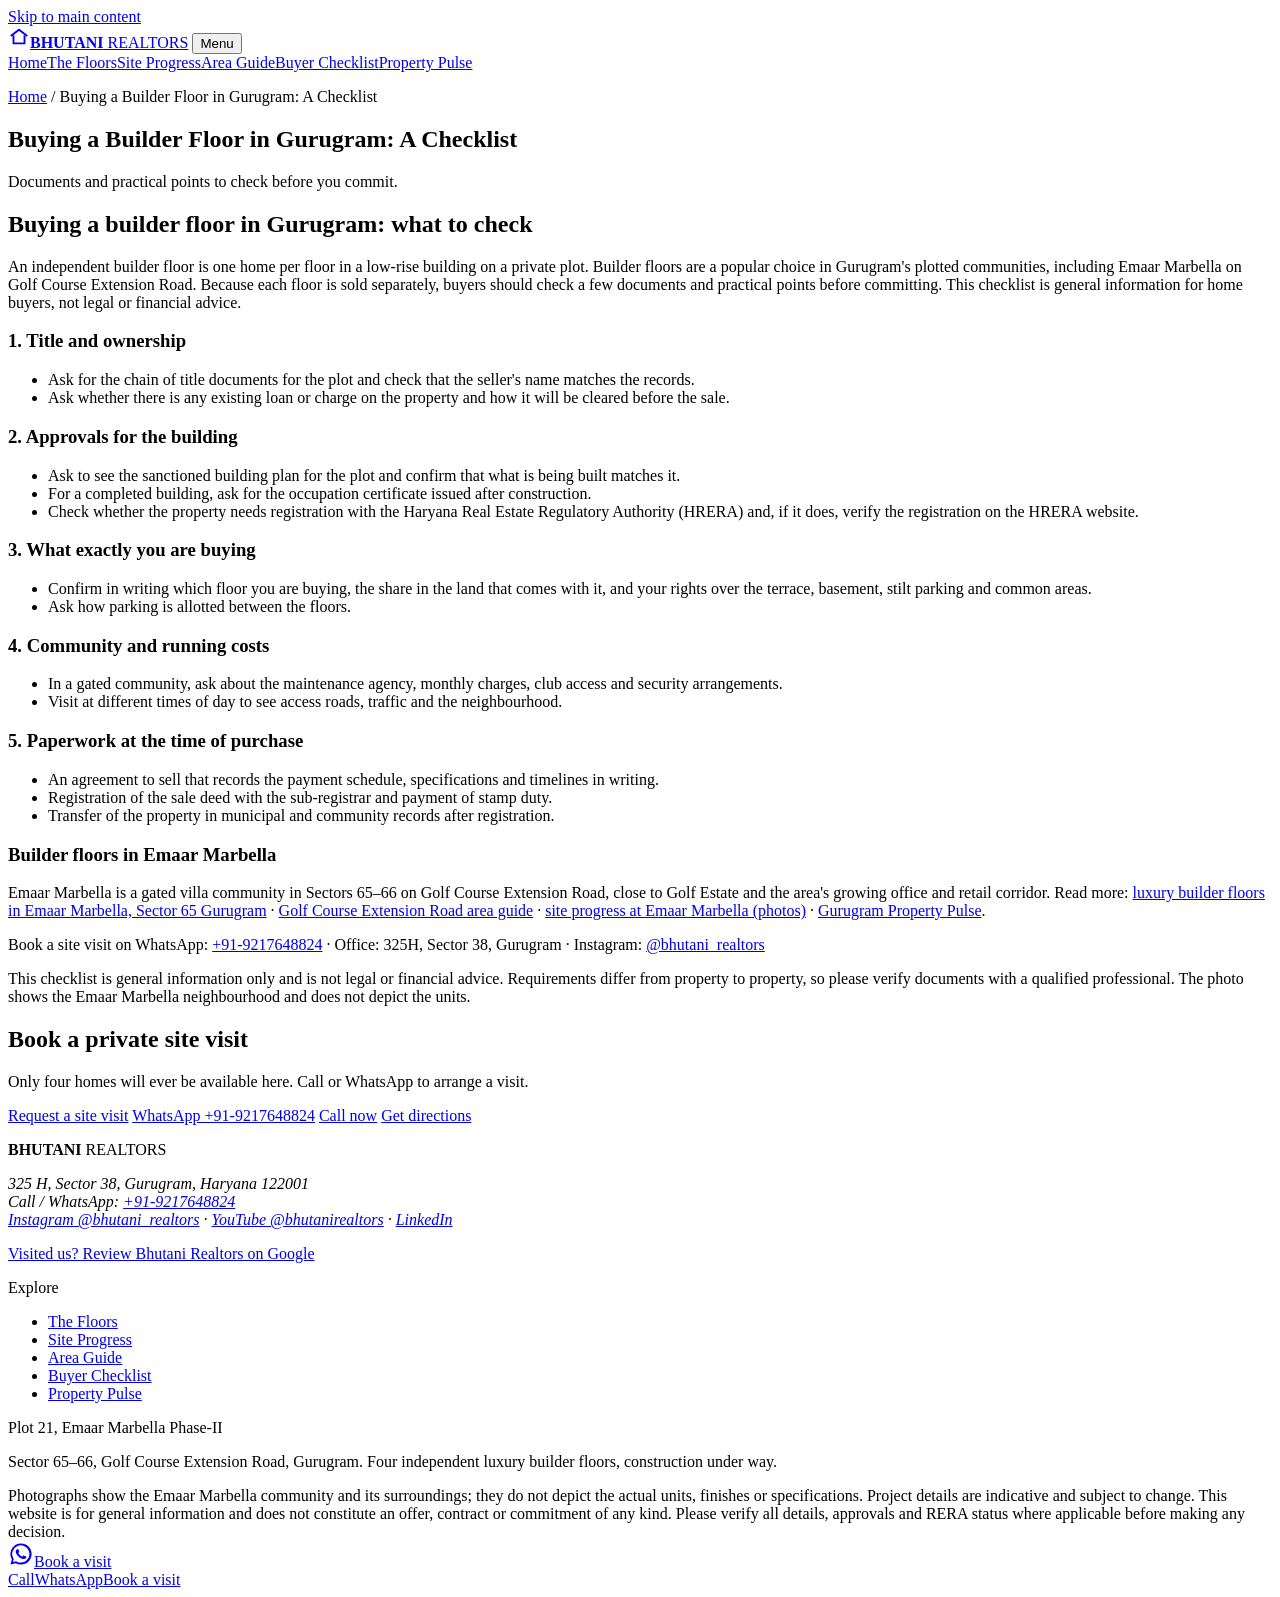
==== docs/builder-floor-buying-checklist-gurugram/index.html @ dd5be02c "12 Nov site photos + progress entry, Sector 65-66 'what is nearby' section, drop name mentions per V" ====
<!doctype html>
<html lang="en-IN">
<head>
<meta charset="utf-8">
<meta name="viewport" content="width=device-width, initial-scale=1">
<title>Buying a Builder Floor in Gurugram: Checklist | Bhutani Realtors</title>
<meta name="description" content="What to check before buying a builder floor in Gurugram: title, sanctioned plan, occupation certificate, HRERA, land share, parking, maintenance and sale paperwork.">
<link rel="canonical" href="https://www.bhutanirealtors.in/builder-floor-buying-checklist-gurugram">
<meta name="robots" content="index, follow, max-image-preview:large">
<meta name="theme-color" content="#14213d">
<meta property="og:type" content="article">
<meta property="og:site_name" content="Bhutani Realtors">
<meta property="og:title" content="Buying a Builder Floor in Gurugram: Checklist | Bhutani Realtors">
<meta property="og:description" content="What to check before buying a builder floor in Gurugram: title, sanctioned plan, occupation certificate, HRERA, land share, parking, maintenance and sale paperwork.">
<meta property="og:url" content="https://www.bhutanirealtors.in/builder-floor-buying-checklist-gurugram">
<meta property="og:image" content="https://www.bhutanirealtors.in/assets/img/emaar-marbella-lamp-lit-lanes-evening.webp">
<meta property="og:locale" content="en_IN">
<meta name="twitter:card" content="summary_large_image">
<meta name="geo.region" content="IN-HR">
<meta name="geo.placename" content="Gurugram">
<link rel="icon" href="/favicon.ico" sizes="any">
<link rel="apple-touch-icon" href="/assets/apple-touch-icon.png">
<link rel="stylesheet" href="/assets/site.css">
<script type="application/ld+json">
{
 "@context": "https://schema.org",
 "@graph": [
  {
   "@type": "RealEstateAgent",
   "@id": "https://www.bhutanirealtors.in/#business",
   "name": "Bhutani Realtors",
   "url": "https://www.bhutanirealtors.in/",
   "telephone": "+919217648824",
   "image": "https://www.bhutanirealtors.in/assets/img/emaar-marbella-gated-entrance-golf-course-extension-road.webp",
   "logo": "https://www.bhutanirealtors.in/assets/apple-touch-icon.png",
   "address": {
    "@type": "PostalAddress",
    "streetAddress": "325 H, Sector 38",
    "addressLocality": "Gurugram",
    "addressRegion": "Haryana",
    "postalCode": "122001",
    "addressCountry": "IN"
   },
   "areaServed": [
    "Gurugram",
    "Golf Course Extension Road",
    "Sector 65",
    "Sector 66"
   ],
   "sameAs": [
    "https://www.instagram.com/bhutani_realtors/",
    "https://www.youtube.com/@bhutanirealtors",
    "https://www.linkedin.com/company/bhutani-realtors"
   ]
  },
  {
   "@type": "BreadcrumbList",
   "itemListElement": [
    {
     "@type": "ListItem",
     "position": 1,
     "name": "Home",
     "item": "https://www.bhutanirealtors.in/"
    },
    {
     "@type": "ListItem",
     "position": 2,
     "name": "Buying a Builder Floor in Gurugram: A Checklist",
     "item": "https://www.bhutanirealtors.in/builder-floor-buying-checklist-gurugram"
    }
   ]
  },
  {
   "@type": "Article",
   "headline": "Buying a Builder Floor in Gurugram: A Checklist",
   "description": "What to check before buying a builder floor in Gurugram: title, sanctioned plan, occupation certificate, HRERA, land share, parking, maintenance and sale paperwork.",
   "image": "https://www.bhutanirealtors.in/assets/img/emaar-marbella-lamp-lit-lanes-evening.webp",
   "dateModified": "2026-11-15",
   "mainEntityOfPage": "https://www.bhutanirealtors.in/builder-floor-buying-checklist-gurugram",
   "inLanguage": "en-IN",
   "author": {
    "@id": "https://www.bhutanirealtors.in/#business"
   },
   "publisher": {
    "@id": "https://www.bhutanirealtors.in/#business"
   }
  }
 ]
}
</script>
</head>
<body class="inner">
<a class="skip" href="#main">Skip to main content</a>
<header class="site">
  <div class="wrap bar">
    <a class="brand" href="/" aria-label="Bhutani Realtors home"><span class="mark" aria-hidden="true"><svg viewBox="0 0 24 24" width="22" height="22"><path d="M3 11 12 4l9 7" fill="none" stroke="currentColor" stroke-width="2"/><path d="M6 10v9h12v-9" fill="none" stroke="currentColor" stroke-width="2"/></svg></span><span class="bn"><b>BHUTANI</b> REALTORS</span></a>
    <button class="menu" aria-expanded="false" aria-controls="nav" onclick="var n=document.getElementById('nav');var o=n.classList.toggle('open');this.setAttribute('aria-expanded',o)">Menu</button>
    <nav id="nav" aria-label="Main"><a href="/">Home</a><a href="/emaar-marbella-builder-floors-gurugram">The Floors</a><a href="/emaar-marbella-builder-floors-construction-progress">Site Progress</a><a href="/golf-course-extension-road-gurugram-guide">Area Guide</a><a href="/builder-floor-buying-checklist-gurugram" aria-current=page>Buyer Checklist</a><a href="/property-pulse">Property Pulse</a></nav>
  </div>
</header>
<section class="pagehead"><div class="wrap"><p class="crumbs"><a href="/">Home</a> / Buying a Builder Floor in Gurugram: A Checklist</p><h1>Buying a Builder Floor in Gurugram: A Checklist</h1><p class=lead>Documents and practical points to check before you commit.</p></div></section>
<main id="main">
<div class="wrap content">

<article class="prose">
<h2>Buying a builder floor in Gurugram: what to check</h2>
<p>An independent builder floor is one home per floor in a low-rise building on a private plot. Builder floors are a popular choice in Gurugram's plotted communities, including Emaar Marbella on Golf Course Extension Road. Because each floor is sold separately, buyers should check a few documents and practical points before committing. This checklist is general information for home buyers, not legal or financial advice.</p>
<h3>1. Title and ownership</h3>
<ul>
<li>Ask for the chain of title documents for the plot and check that the seller's name matches the records.</li>
<li>Ask whether there is any existing loan or charge on the property and how it will be cleared before the sale.</li>
</ul>
<h3>2. Approvals for the building</h3>
<ul>
<li>Ask to see the sanctioned building plan for the plot and confirm that what is being built matches it.</li>
<li>For a completed building, ask for the occupation certificate issued after construction.</li>
<li>Check whether the property needs registration with the Haryana Real Estate Regulatory Authority (HRERA) and, if it does, verify the registration on the HRERA website.</li>
</ul>
<h3>3. What exactly you are buying</h3>
<ul>
<li>Confirm in writing which floor you are buying, the share in the land that comes with it, and your rights over the terrace, basement, stilt parking and common areas.</li>
<li>Ask how parking is allotted between the floors.</li>
</ul>
<h3>4. Community and running costs</h3>
<ul>
<li>In a gated community, ask about the maintenance agency, monthly charges, club access and security arrangements.</li>
<li>Visit at different times of day to see access roads, traffic and the neighbourhood.</li>
</ul>
<h3>5. Paperwork at the time of purchase</h3>
<ul>
<li>An agreement to sell that records the payment schedule, specifications and timelines in writing.</li>
<li>Registration of the sale deed with the sub-registrar and payment of stamp duty.</li>
<li>Transfer of the property in municipal and community records after registration.</li>
</ul>
<h3>Builder floors in Emaar Marbella</h3>
<p>Emaar Marbella is a gated villa community in Sectors 65–66 on Golf Course Extension Road, close to Golf Estate and the area's growing office and retail corridor. Read more: <a href="/emaar-marbella-builder-floors-gurugram">luxury builder floors in Emaar Marbella, Sector 65 Gurugram</a> · <a href="/golf-course-extension-road-gurugram-guide">Golf Course Extension Road area guide</a> · <a href="/emaar-marbella-builder-floors-construction-progress">site progress at Emaar Marbella (photos)</a> · <a href="/property-pulse">Gurugram Property Pulse</a>.</p>
<p>Book a site visit on WhatsApp: <a href="https://wa.me/919217648824">+91-9217648824</a> · Office: 325H, Sector 38, Gurugram · Instagram: <a href="https://www.instagram.com/bhutani_realtors/">@bhutani_realtors</a></p>
<p>This checklist is general information only and is not legal or financial advice. Requirements differ from property to property, so please verify documents with a qualified professional. The photo shows the Emaar Marbella neighbourhood and does not depict the units.</p>
</article>
</div>
</main>
<section class="cta-band" aria-labelledby="visit">
  <div class="wrap">
    <h2 id="visit">Book a private site visit</h2>
    <p>Only four homes will ever be available here. Call or WhatsApp to arrange a visit.</p>
    <p class="cta"><a class="btn" href="#" onclick="brVisit(true);return false">Request a site visit</a> <a class="btn ghost" href="https://wa.me/919217648824?text=Hi%2C%20I%27d%20like%20to%20book%20a%20site%20visit%20for%20the%20builder%20floors%20at%20Emaar%20Marbella%2C%20Gurugram">WhatsApp +91-9217648824</a> <a class="btn ghost" href="tel:+919217648824">Call now</a> <a class="btn ghost" href="https://www.google.com/maps/search/?api=1&query=Emaar+Marbella+Sector+66+Golf+Course+Extension+Road+Gurugram">Get directions</a></p>
  </div>
</section>
<footer class="site">
  <div class="wrap cols">
    <div>
      <p class="fbrand"><b>BHUTANI</b> REALTORS</p>
      <address>325 H, Sector 38, Gurugram, Haryana 122001<br>
      Call / WhatsApp: <a href="https://wa.me/919217648824">+91-9217648824</a><br>
      <a href="https://www.instagram.com/bhutani_realtors/">Instagram @bhutani_realtors</a> · <a href="https://www.youtube.com/@bhutanirealtors">YouTube @bhutanirealtors</a> · <a href="https://www.linkedin.com/company/bhutani-realtors">LinkedIn</a></address>
      <p><a href="https://g.page/r/CShjbtNN5dwYEAI/review">Visited us? Review Bhutani Realtors on Google</a></p>
    </div>
    <div>
      <p class="fhead">Explore</p>
      <ul><li><a href="/emaar-marbella-builder-floors-gurugram">The Floors</a></li><li><a href="/emaar-marbella-builder-floors-construction-progress">Site Progress</a></li><li><a href="/golf-course-extension-road-gurugram-guide">Area Guide</a></li><li><a href="/builder-floor-buying-checklist-gurugram">Buyer Checklist</a></li><li><a href="/property-pulse">Property Pulse</a></li></ul>
    </div>
    <div>
      <p class="fhead">Plot 21, Emaar Marbella Phase-II</p>
      <p>Sector 65–66, Golf Course Extension Road, Gurugram. Four independent luxury builder floors, construction under way.</p>
    </div>
  </div>
  <div class="wrap fine">Photographs show the Emaar Marbella community and its surroundings; they do not depict the actual units, finishes or specifications. Project details are indicative and subject to change. This website is for general information and does not constitute an offer, contract or commitment of any kind. Please verify all details, approvals and RERA status where applicable before making any decision.</div>
</footer>
<a class="wa-fab" href="https://wa.me/919217648824?text=Hi%2C%20I%27d%20like%20to%20book%20a%20site%20visit%20for%20the%20builder%20floors%20at%20Emaar%20Marbella%2C%20Gurugram" onclick="brVisit(true);return false" aria-label="Chat on WhatsApp to book a site visit"><svg viewBox="0 0 32 32" width="26" height="26" aria-hidden="true"><path fill="currentColor" d="M16 3a13 13 0 0 0-11.2 19.6L3 29l6.6-1.7A13 13 0 1 0 16 3zm0 23.6c-2 0-3.9-.5-5.6-1.5l-.4-.2-3.9 1 1-3.8-.3-.4A10.6 10.6 0 1 1 16 26.6zm5.8-7.9c-.3-.2-1.9-.9-2.2-1s-.5-.2-.7.2-.8 1-1 1.2-.4.2-.7 0a8.7 8.7 0 0 1-4.3-3.8c-.3-.6.3-.5.9-1.7.1-.2 0-.4 0-.6l-1-2.4c-.3-.6-.5-.5-.7-.5h-.6a1.2 1.2 0 0 0-.9.4 3.6 3.6 0 0 0-1.1 2.7 6.3 6.3 0 0 0 1.3 3.3 14.4 14.4 0 0 0 5.5 4.9c2 .9 2.8.9 3.8.8.6-.1 1.9-.8 2.2-1.5s.3-1.3.2-1.5-.3-.2-.6-.4z"/></svg><span>Book a visit</span></a>
<div class="visit" id="visit-box" role="dialog" aria-labelledby="vb-h" hidden>
  <div class="visit-top"><p id="vb-h">Request a site visit</p><button type="button" class="visit-x" aria-label="Close" onclick="brVisit(false)">&times;</button></div>
  <form onsubmit="return brSend(event)">
    <label for="vb-name">Your name</label><input id="vb-name" autocomplete="name" required>
    <label for="vb-day">Preferred day</label>
    <select id="vb-day"><option>This weekend</option><option>A weekday</option><option>Next week</option><option>Any day, please call me</option></select>
    <label for="vb-time">Preferred time</label>
    <select id="vb-time"><option>Morning</option><option>Afternoon</option><option>Evening</option></select>
    <label for="vb-msg">Anything you'd like to know (optional)</label><textarea id="vb-msg" rows="3" placeholder="e.g. which floor, parking, possession"></textarea>
    <button type="submit" class="btn">Send on WhatsApp</button>
    <p class="visit-alt">WhatsApp opens with your request ready to send to +91-9217648824. Prefer to talk? <a href="tel:+919217648824">Call us</a>.</p>
  </form>
</div>
<nav class="mbar" aria-label="Quick contact"><a href="tel:+919217648824">Call</a><a href="https://wa.me/919217648824">WhatsApp</a><a href="#" onclick="brVisit(true);return false">Book a visit</a></nav>
<script>
function brVisit(o){var d=document.getElementById('visit-box');d.hidden=!o;if(o)document.getElementById('vb-name').focus();}
function brSend(e){e.preventDefault();var g=function(i){return document.getElementById(i).value.trim();};
var t='Hi, I would like to book a site visit for the builder floors at Plot 21, Emaar Marbella.\nName: '+g('vb-name')+'\nPreferred: '+g('vb-day')+', '+g('vb-time')+(g('vb-msg')?'\nQuestion: '+g('vb-msg'):'');
window.open('https://wa.me/919217648824?text='+encodeURIComponent(t),'_blank');return false;}
</script>
</body>
</html>
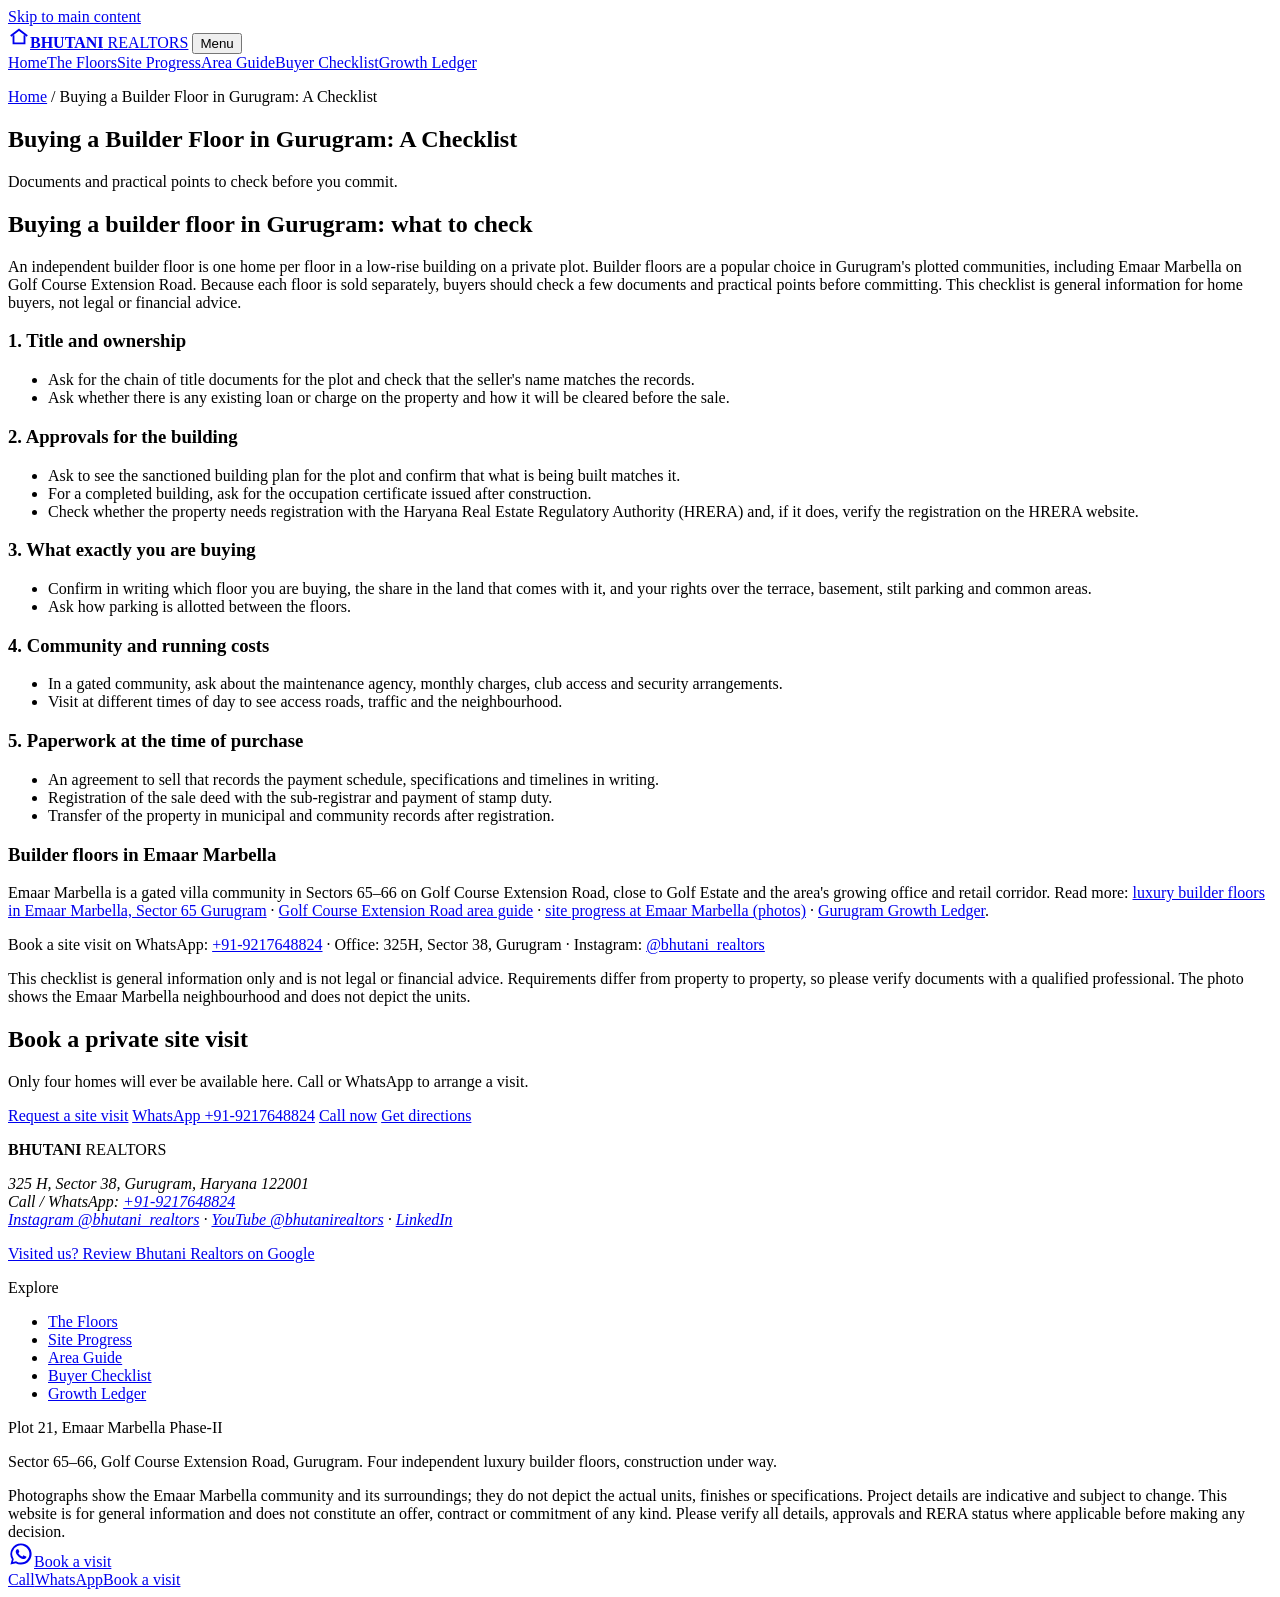
==== commit bf86d352: "Rename Property Pulse to Gurugram Growth Ledger; old /property-pulse/ forwards to the new page Co-Au" ====
--- a/docs/builder-floor-buying-checklist-gurugram/index.html
+++ b/docs/builder-floor-buying-checklist-gurugram/index.html
@@ -5,14 +5,14 @@
 <meta name="viewport" content="width=device-width, initial-scale=1">
 <title>Buying a Builder Floor in Gurugram: Checklist | Bhutani Realtors</title>
 <meta name="description" content="What to check before buying a builder floor in Gurugram: title, sanctioned plan, occupation certificate, HRERA, land share, parking, maintenance and sale paperwork.">
-<link rel="canonical" href="https://www.bhutanirealtors.in/builder-floor-buying-checklist-gurugram">
+<link rel="canonical" href="https://www.bhutanirealtors.in/builder-floor-buying-checklist-gurugram/">
 <meta name="robots" content="index, follow, max-image-preview:large">
 <meta name="theme-color" content="#14213d">
 <meta property="og:type" content="article">
 <meta property="og:site_name" content="Bhutani Realtors">
 <meta property="og:title" content="Buying a Builder Floor in Gurugram: Checklist | Bhutani Realtors">
 <meta property="og:description" content="What to check before buying a builder floor in Gurugram: title, sanctioned plan, occupation certificate, HRERA, land share, parking, maintenance and sale paperwork.">
-<meta property="og:url" content="https://www.bhutanirealtors.in/builder-floor-buying-checklist-gurugram">
+<meta property="og:url" content="https://www.bhutanirealtors.in/builder-floor-buying-checklist-gurugram/">
 <meta property="og:image" content="https://www.bhutanirealtors.in/assets/img/emaar-marbella-lamp-lit-lanes-evening.webp">
 <meta property="og:locale" content="en_IN">
 <meta name="twitter:card" content="summary_large_image">
@@ -66,7 +66,7 @@
      "@type": "ListItem",
      "position": 2,
      "name": "Buying a Builder Floor in Gurugram: A Checklist",
-     "item": "https://www.bhutanirealtors.in/builder-floor-buying-checklist-gurugram"
+     "item": "https://www.bhutanirealtors.in/builder-floor-buying-checklist-gurugram/"
     }
    ]
   },
@@ -75,8 +75,8 @@
    "headline": "Buying a Builder Floor in Gurugram: A Checklist",
    "description": "What to check before buying a builder floor in Gurugram: title, sanctioned plan, occupation certificate, HRERA, land share, parking, maintenance and sale paperwork.",
    "image": "https://www.bhutanirealtors.in/assets/img/emaar-marbella-lamp-lit-lanes-evening.webp",
-   "dateModified": "2026-11-15",
-   "mainEntityOfPage": "https://www.bhutanirealtors.in/builder-floor-buying-checklist-gurugram",
+   "dateModified": "2026-11-16",
+   "mainEntityOfPage": "https://www.bhutanirealtors.in/builder-floor-buying-checklist-gurugram/",
    "inLanguage": "en-IN",
    "author": {
     "@id": "https://www.bhutanirealtors.in/#business"
@@ -95,7 +95,7 @@
   <div class="wrap bar">
     <a class="brand" href="/" aria-label="Bhutani Realtors home"><span class="mark" aria-hidden="true"><svg viewBox="0 0 24 24" width="22" height="22"><path d="M3 11 12 4l9 7" fill="none" stroke="currentColor" stroke-width="2"/><path d="M6 10v9h12v-9" fill="none" stroke="currentColor" stroke-width="2"/></svg></span><span class="bn"><b>BHUTANI</b> REALTORS</span></a>
     <button class="menu" aria-expanded="false" aria-controls="nav" onclick="var n=document.getElementById('nav');var o=n.classList.toggle('open');this.setAttribute('aria-expanded',o)">Menu</button>
-    <nav id="nav" aria-label="Main"><a href="/">Home</a><a href="/emaar-marbella-builder-floors-gurugram">The Floors</a><a href="/emaar-marbella-builder-floors-construction-progress">Site Progress</a><a href="/golf-course-extension-road-gurugram-guide">Area Guide</a><a href="/builder-floor-buying-checklist-gurugram" aria-current=page>Buyer Checklist</a><a href="/property-pulse">Property Pulse</a></nav>
+    <nav id="nav" aria-label="Main"><a href="/">Home</a><a href="/emaar-marbella-builder-floors-gurugram/">The Floors</a><a href="/emaar-marbella-builder-floors-construction-progress/">Site Progress</a><a href="/golf-course-extension-road-gurugram-guide/">Area Guide</a><a href="/builder-floor-buying-checklist-gurugram/" aria-current=page>Buyer Checklist</a><a href="/gurugram-growth-ledger/">Growth Ledger</a></nav>
   </div>
 </header>
 <section class="pagehead"><div class="wrap"><p class="crumbs"><a href="/">Home</a> / Buying a Builder Floor in Gurugram: A Checklist</p><h1>Buying a Builder Floor in Gurugram: A Checklist</h1><p class=lead>Documents and practical points to check before you commit.</p></div></section>
@@ -133,7 +133,7 @@
 <li>Transfer of the property in municipal and community records after registration.</li>
 </ul>
 <h3>Builder floors in Emaar Marbella</h3>
-<p>Emaar Marbella is a gated villa community in Sectors 65–66 on Golf Course Extension Road, close to Golf Estate and the area's growing office and retail corridor. Read more: <a href="/emaar-marbella-builder-floors-gurugram">luxury builder floors in Emaar Marbella, Sector 65 Gurugram</a> · <a href="/golf-course-extension-road-gurugram-guide">Golf Course Extension Road area guide</a> · <a href="/emaar-marbella-builder-floors-construction-progress">site progress at Emaar Marbella (photos)</a> · <a href="/property-pulse">Gurugram Property Pulse</a>.</p>
+<p>Emaar Marbella is a gated villa community in Sectors 65–66 on Golf Course Extension Road, close to Golf Estate and the area's growing office and retail corridor. Read more: <a href="/emaar-marbella-builder-floors-gurugram/">luxury builder floors in Emaar Marbella, Sector 65 Gurugram</a> · <a href="/golf-course-extension-road-gurugram-guide/">Golf Course Extension Road area guide</a> · <a href="/emaar-marbella-builder-floors-construction-progress/">site progress at Emaar Marbella (photos)</a> · <a href="/gurugram-growth-ledger/">Gurugram Growth Ledger</a>.</p>
 <p>Book a site visit on WhatsApp: <a href="https://wa.me/919217648824">+91-9217648824</a> · Office: 325H, Sector 38, Gurugram · Instagram: <a href="https://www.instagram.com/bhutani_realtors/">@bhutani_realtors</a></p>
 <p>This checklist is general information only and is not legal or financial advice. Requirements differ from property to property, so please verify documents with a qualified professional. The photo shows the Emaar Marbella neighbourhood and does not depict the units.</p>
 </article>
@@ -157,7 +157,7 @@
     </div>
     <div>
       <p class="fhead">Explore</p>
-      <ul><li><a href="/emaar-marbella-builder-floors-gurugram">The Floors</a></li><li><a href="/emaar-marbella-builder-floors-construction-progress">Site Progress</a></li><li><a href="/golf-course-extension-road-gurugram-guide">Area Guide</a></li><li><a href="/builder-floor-buying-checklist-gurugram">Buyer Checklist</a></li><li><a href="/property-pulse">Property Pulse</a></li></ul>
+      <ul><li><a href="/emaar-marbella-builder-floors-gurugram/">The Floors</a></li><li><a href="/emaar-marbella-builder-floors-construction-progress/">Site Progress</a></li><li><a href="/golf-course-extension-road-gurugram-guide/">Area Guide</a></li><li><a href="/builder-floor-buying-checklist-gurugram/">Buyer Checklist</a></li><li><a href="/gurugram-growth-ledger/">Growth Ledger</a></li></ul>
     </div>
     <div>
       <p class="fhead">Plot 21, Emaar Marbella Phase-II</p>
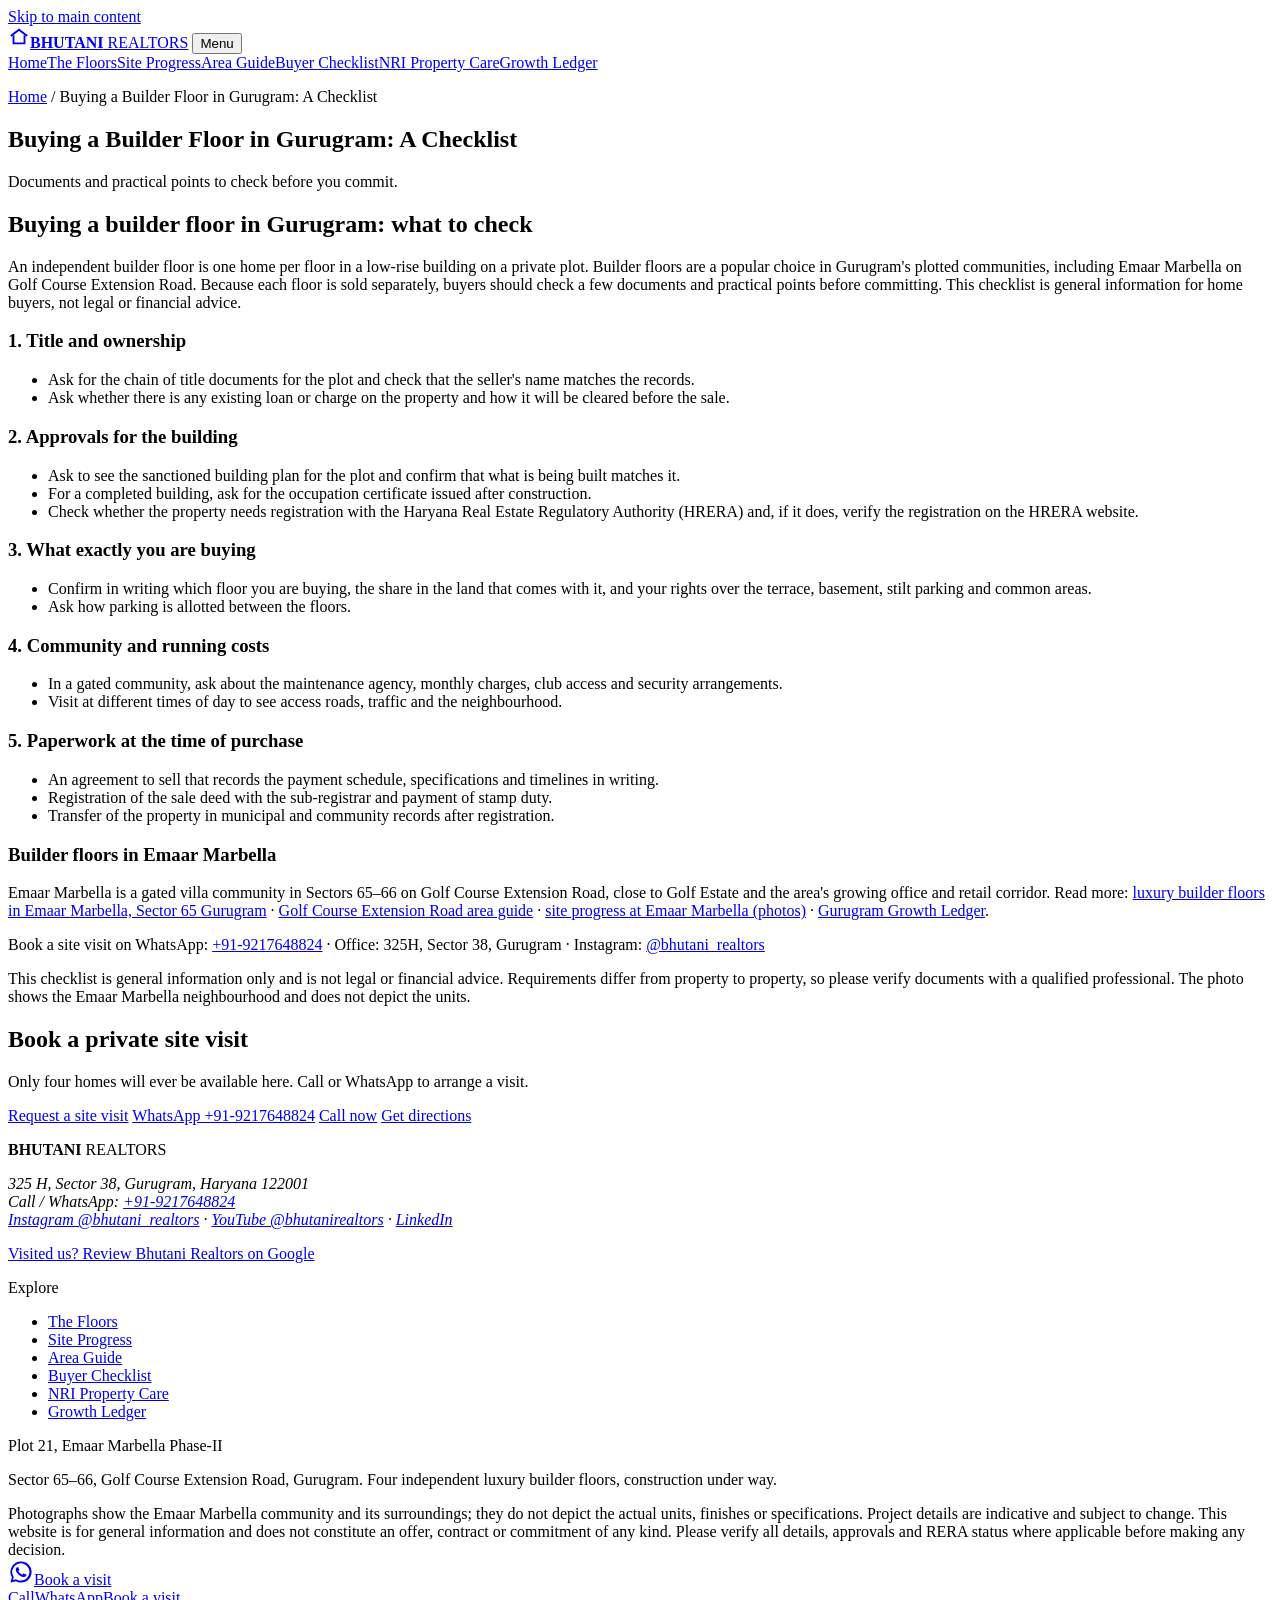
==== commit cda455d2: "Add NRI Property Care service page and nav link Co-Authored-By: Claude Opus 5.5 <noreply@anthropic.c" ====
--- a/docs/builder-floor-buying-checklist-gurugram/index.html
+++ b/docs/builder-floor-buying-checklist-gurugram/index.html
@@ -75,7 +75,7 @@
    "headline": "Buying a Builder Floor in Gurugram: A Checklist",
    "description": "What to check before buying a builder floor in Gurugram: title, sanctioned plan, occupation certificate, HRERA, land share, parking, maintenance and sale paperwork.",
    "image": "https://www.bhutanirealtors.in/assets/img/emaar-marbella-lamp-lit-lanes-evening.webp",
-   "dateModified": "2026-11-16",
+   "dateModified": "2026-11-19",
    "mainEntityOfPage": "https://www.bhutanirealtors.in/builder-floor-buying-checklist-gurugram/",
    "inLanguage": "en-IN",
    "author": {
@@ -88,6 +88,8 @@
  ]
 }
 </script>
+<script async src="https://www.googletagmanager.com/gtag/js?id=G-NY04BKSM5C"></script>
+<script>window.dataLayer=window.dataLayer||[];function gtag(){dataLayer.push(arguments);}gtag('js',new Date());gtag('config','G-NY04BKSM5C');</script>
 </head>
 <body class="inner">
 <a class="skip" href="#main">Skip to main content</a>
@@ -95,7 +97,7 @@
   <div class="wrap bar">
     <a class="brand" href="/" aria-label="Bhutani Realtors home"><span class="mark" aria-hidden="true"><svg viewBox="0 0 24 24" width="22" height="22"><path d="M3 11 12 4l9 7" fill="none" stroke="currentColor" stroke-width="2"/><path d="M6 10v9h12v-9" fill="none" stroke="currentColor" stroke-width="2"/></svg></span><span class="bn"><b>BHUTANI</b> REALTORS</span></a>
     <button class="menu" aria-expanded="false" aria-controls="nav" onclick="var n=document.getElementById('nav');var o=n.classList.toggle('open');this.setAttribute('aria-expanded',o)">Menu</button>
-    <nav id="nav" aria-label="Main"><a href="/">Home</a><a href="/emaar-marbella-builder-floors-gurugram/">The Floors</a><a href="/emaar-marbella-builder-floors-construction-progress/">Site Progress</a><a href="/golf-course-extension-road-gurugram-guide/">Area Guide</a><a href="/builder-floor-buying-checklist-gurugram/" aria-current=page>Buyer Checklist</a><a href="/gurugram-growth-ledger/">Growth Ledger</a></nav>
+    <nav id="nav" aria-label="Main"><a href="/">Home</a><a href="/emaar-marbella-builder-floors-gurugram/">The Floors</a><a href="/emaar-marbella-builder-floors-construction-progress/">Site Progress</a><a href="/golf-course-extension-road-gurugram-guide/">Area Guide</a><a href="/builder-floor-buying-checklist-gurugram/" aria-current=page>Buyer Checklist</a><a href="/nri-property-management-gurugram/">NRI Property Care</a><a href="/gurugram-growth-ledger/">Growth Ledger</a></nav>
   </div>
 </header>
 <section class="pagehead"><div class="wrap"><p class="crumbs"><a href="/">Home</a> / Buying a Builder Floor in Gurugram: A Checklist</p><h1>Buying a Builder Floor in Gurugram: A Checklist</h1><p class=lead>Documents and practical points to check before you commit.</p></div></section>
@@ -157,7 +159,7 @@
     </div>
     <div>
       <p class="fhead">Explore</p>
-      <ul><li><a href="/emaar-marbella-builder-floors-gurugram/">The Floors</a></li><li><a href="/emaar-marbella-builder-floors-construction-progress/">Site Progress</a></li><li><a href="/golf-course-extension-road-gurugram-guide/">Area Guide</a></li><li><a href="/builder-floor-buying-checklist-gurugram/">Buyer Checklist</a></li><li><a href="/gurugram-growth-ledger/">Growth Ledger</a></li></ul>
+      <ul><li><a href="/emaar-marbella-builder-floors-gurugram/">The Floors</a></li><li><a href="/emaar-marbella-builder-floors-construction-progress/">Site Progress</a></li><li><a href="/golf-course-extension-road-gurugram-guide/">Area Guide</a></li><li><a href="/builder-floor-buying-checklist-gurugram/">Buyer Checklist</a></li><li><a href="/nri-property-management-gurugram/">NRI Property Care</a></li><li><a href="/gurugram-growth-ledger/">Growth Ledger</a></li></ul>
     </div>
     <div>
       <p class="fhead">Plot 21, Emaar Marbella Phase-II</p>
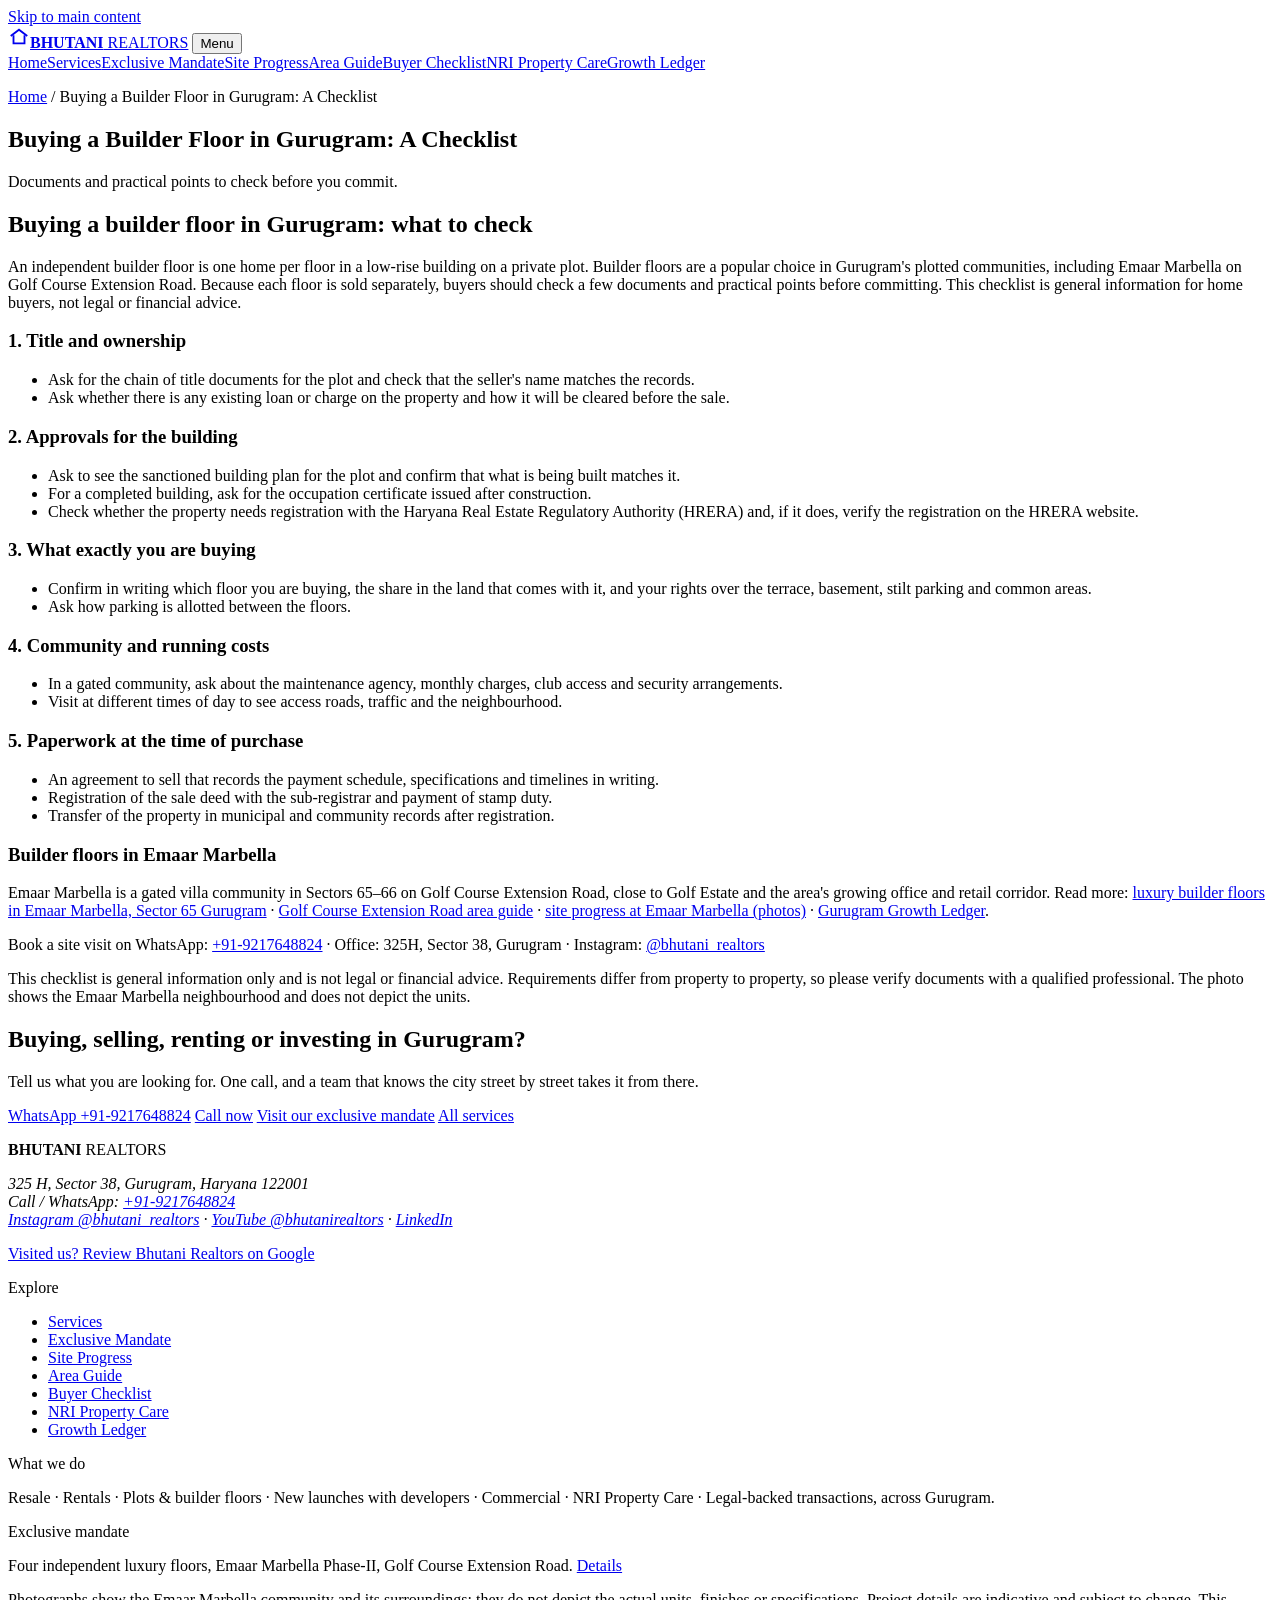
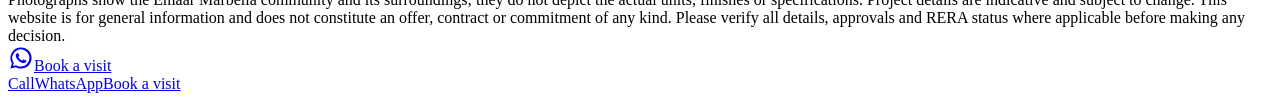
==== commit 8d5a3c26: "Reposition as full-service Gurugram agency: Services page, exclusive-mandate section, developer part" ====
--- a/docs/builder-floor-buying-checklist-gurugram/index.html
+++ b/docs/builder-floor-buying-checklist-gurugram/index.html
@@ -41,11 +41,74 @@
     "postalCode": "122001",
     "addressCountry": "IN"
    },
+   "description": "Gurugram real-estate agency: resale and rental brokerage, plots and builder floors, new launches with developers, commercial leasing, NRI property management, and legal-backed transactions.",
    "areaServed": [
     "Gurugram",
     "Golf Course Extension Road",
-    "Sector 65",
-    "Sector 66"
+    "Southern Peripheral Road",
+    "Golf Course Road",
+    "Sohna Road",
+    "Dwarka Expressway",
+    "New Gurugram"
+   ],
+   "knowsAbout": [
+    "Resale property Gurugram",
+    "Rental property Gurugram",
+    "Builder floors Gurugram",
+    "Residential plots Gurugram",
+    "New launches Gurugram",
+    "Commercial property Gurugram",
+    "NRI property management"
+   ],
+   "makesOffer": [
+    {
+     "@type": "Offer",
+     "itemOffered": {
+      "@type": "Service",
+      "name": "Resale property brokerage",
+      "areaServed": "Gurugram"
+     }
+    },
+    {
+     "@type": "Offer",
+     "itemOffered": {
+      "@type": "Service",
+      "name": "Rental and leasing",
+      "areaServed": "Gurugram"
+     }
+    },
+    {
+     "@type": "Offer",
+     "itemOffered": {
+      "@type": "Service",
+      "name": "Plots and builder floors",
+      "areaServed": "Gurugram"
+     }
+    },
+    {
+     "@type": "Offer",
+     "itemOffered": {
+      "@type": "Service",
+      "name": "New launches and developer channel partnership",
+      "areaServed": "Gurugram"
+     }
+    },
+    {
+     "@type": "Offer",
+     "itemOffered": {
+      "@type": "Service",
+      "name": "Commercial property",
+      "areaServed": "Gurugram"
+     }
+    },
+    {
+     "@type": "Offer",
+     "itemOffered": {
+      "@type": "Service",
+      "name": "NRI Property Care",
+      "areaServed": "Gurugram"
+     }
+    }
    ],
    "sameAs": [
     "https://www.instagram.com/bhutani_realtors/",
@@ -75,7 +138,7 @@
    "headline": "Buying a Builder Floor in Gurugram: A Checklist",
    "description": "What to check before buying a builder floor in Gurugram: title, sanctioned plan, occupation certificate, HRERA, land share, parking, maintenance and sale paperwork.",
    "image": "https://www.bhutanirealtors.in/assets/img/emaar-marbella-lamp-lit-lanes-evening.webp",
-   "dateModified": "2026-11-19",
+   "dateModified": "2026-11-20",
    "mainEntityOfPage": "https://www.bhutanirealtors.in/builder-floor-buying-checklist-gurugram/",
    "inLanguage": "en-IN",
    "author": {
@@ -97,7 +160,7 @@
   <div class="wrap bar">
     <a class="brand" href="/" aria-label="Bhutani Realtors home"><span class="mark" aria-hidden="true"><svg viewBox="0 0 24 24" width="22" height="22"><path d="M3 11 12 4l9 7" fill="none" stroke="currentColor" stroke-width="2"/><path d="M6 10v9h12v-9" fill="none" stroke="currentColor" stroke-width="2"/></svg></span><span class="bn"><b>BHUTANI</b> REALTORS</span></a>
     <button class="menu" aria-expanded="false" aria-controls="nav" onclick="var n=document.getElementById('nav');var o=n.classList.toggle('open');this.setAttribute('aria-expanded',o)">Menu</button>
-    <nav id="nav" aria-label="Main"><a href="/">Home</a><a href="/emaar-marbella-builder-floors-gurugram/">The Floors</a><a href="/emaar-marbella-builder-floors-construction-progress/">Site Progress</a><a href="/golf-course-extension-road-gurugram-guide/">Area Guide</a><a href="/builder-floor-buying-checklist-gurugram/" aria-current=page>Buyer Checklist</a><a href="/nri-property-management-gurugram/">NRI Property Care</a><a href="/gurugram-growth-ledger/">Growth Ledger</a></nav>
+    <nav id="nav" aria-label="Main"><a href="/">Home</a><a href="/real-estate-services-gurugram/">Services</a><a href="/emaar-marbella-builder-floors-gurugram/">Exclusive Mandate</a><a href="/emaar-marbella-builder-floors-construction-progress/">Site Progress</a><a href="/golf-course-extension-road-gurugram-guide/">Area Guide</a><a href="/builder-floor-buying-checklist-gurugram/" aria-current=page>Buyer Checklist</a><a href="/nri-property-management-gurugram/">NRI Property Care</a><a href="/gurugram-growth-ledger/">Growth Ledger</a></nav>
   </div>
 </header>
 <section class="pagehead"><div class="wrap"><p class="crumbs"><a href="/">Home</a> / Buying a Builder Floor in Gurugram: A Checklist</p><h1>Buying a Builder Floor in Gurugram: A Checklist</h1><p class=lead>Documents and practical points to check before you commit.</p></div></section>
@@ -143,9 +206,9 @@
 </main>
 <section class="cta-band" aria-labelledby="visit">
   <div class="wrap">
-    <h2 id="visit">Book a private site visit</h2>
-    <p>Only four homes will ever be available here. Call or WhatsApp to arrange a visit.</p>
-    <p class="cta"><a class="btn" href="#" onclick="brVisit(true);return false">Request a site visit</a> <a class="btn ghost" href="https://wa.me/919217648824?text=Hi%2C%20I%27d%20like%20to%20book%20a%20site%20visit%20for%20the%20builder%20floors%20at%20Emaar%20Marbella%2C%20Gurugram">WhatsApp +91-9217648824</a> <a class="btn ghost" href="tel:+919217648824">Call now</a> <a class="btn ghost" href="https://www.google.com/maps/search/?api=1&query=Emaar+Marbella+Sector+66+Golf+Course+Extension+Road+Gurugram">Get directions</a></p>
+    <h2 id="visit">Buying, selling, renting or investing in Gurugram?</h2>
+    <p>Tell us what you are looking for. One call, and a team that knows the city street by street takes it from there.</p>
+    <p class="cta"><a class="btn" href="https://wa.me/919217648824?text=Hi%20Bhutani%20Realtors%2C%20I%27m%20looking%20for%20help%20with%20a%20property%20in%20Gurugram">WhatsApp +91-9217648824</a> <a class="btn ghost" href="tel:+919217648824">Call now</a> <a class="btn ghost" href="#" onclick="brVisit(true);return false">Visit our exclusive mandate</a> <a class="btn ghost" href="/real-estate-services-gurugram/">All services</a></p>
   </div>
 </section>
 <footer class="site">
@@ -159,11 +222,13 @@
     </div>
     <div>
       <p class="fhead">Explore</p>
-      <ul><li><a href="/emaar-marbella-builder-floors-gurugram/">The Floors</a></li><li><a href="/emaar-marbella-builder-floors-construction-progress/">Site Progress</a></li><li><a href="/golf-course-extension-road-gurugram-guide/">Area Guide</a></li><li><a href="/builder-floor-buying-checklist-gurugram/">Buyer Checklist</a></li><li><a href="/nri-property-management-gurugram/">NRI Property Care</a></li><li><a href="/gurugram-growth-ledger/">Growth Ledger</a></li></ul>
+      <ul><li><a href="/real-estate-services-gurugram/">Services</a></li><li><a href="/emaar-marbella-builder-floors-gurugram/">Exclusive Mandate</a></li><li><a href="/emaar-marbella-builder-floors-construction-progress/">Site Progress</a></li><li><a href="/golf-course-extension-road-gurugram-guide/">Area Guide</a></li><li><a href="/builder-floor-buying-checklist-gurugram/">Buyer Checklist</a></li><li><a href="/nri-property-management-gurugram/">NRI Property Care</a></li><li><a href="/gurugram-growth-ledger/">Growth Ledger</a></li></ul>
     </div>
     <div>
-      <p class="fhead">Plot 21, Emaar Marbella Phase-II</p>
-      <p>Sector 65–66, Golf Course Extension Road, Gurugram. Four independent luxury builder floors, construction under way.</p>
+      <p class="fhead">What we do</p>
+      <p>Resale · Rentals · Plots &amp; builder floors · New launches with developers · Commercial · NRI Property Care · Legal-backed transactions, across Gurugram.</p>
+      <p class="fhead">Exclusive mandate</p>
+      <p>Four independent luxury floors, Emaar Marbella Phase-II, Golf Course Extension Road. <a href="/emaar-marbella-builder-floors-gurugram/">Details</a></p>
     </div>
   </div>
   <div class="wrap fine">Photographs show the Emaar Marbella community and its surroundings; they do not depict the actual units, finishes or specifications. Project details are indicative and subject to change. This website is for general information and does not constitute an offer, contract or commitment of any kind. Please verify all details, approvals and RERA status where applicable before making any decision.</div>
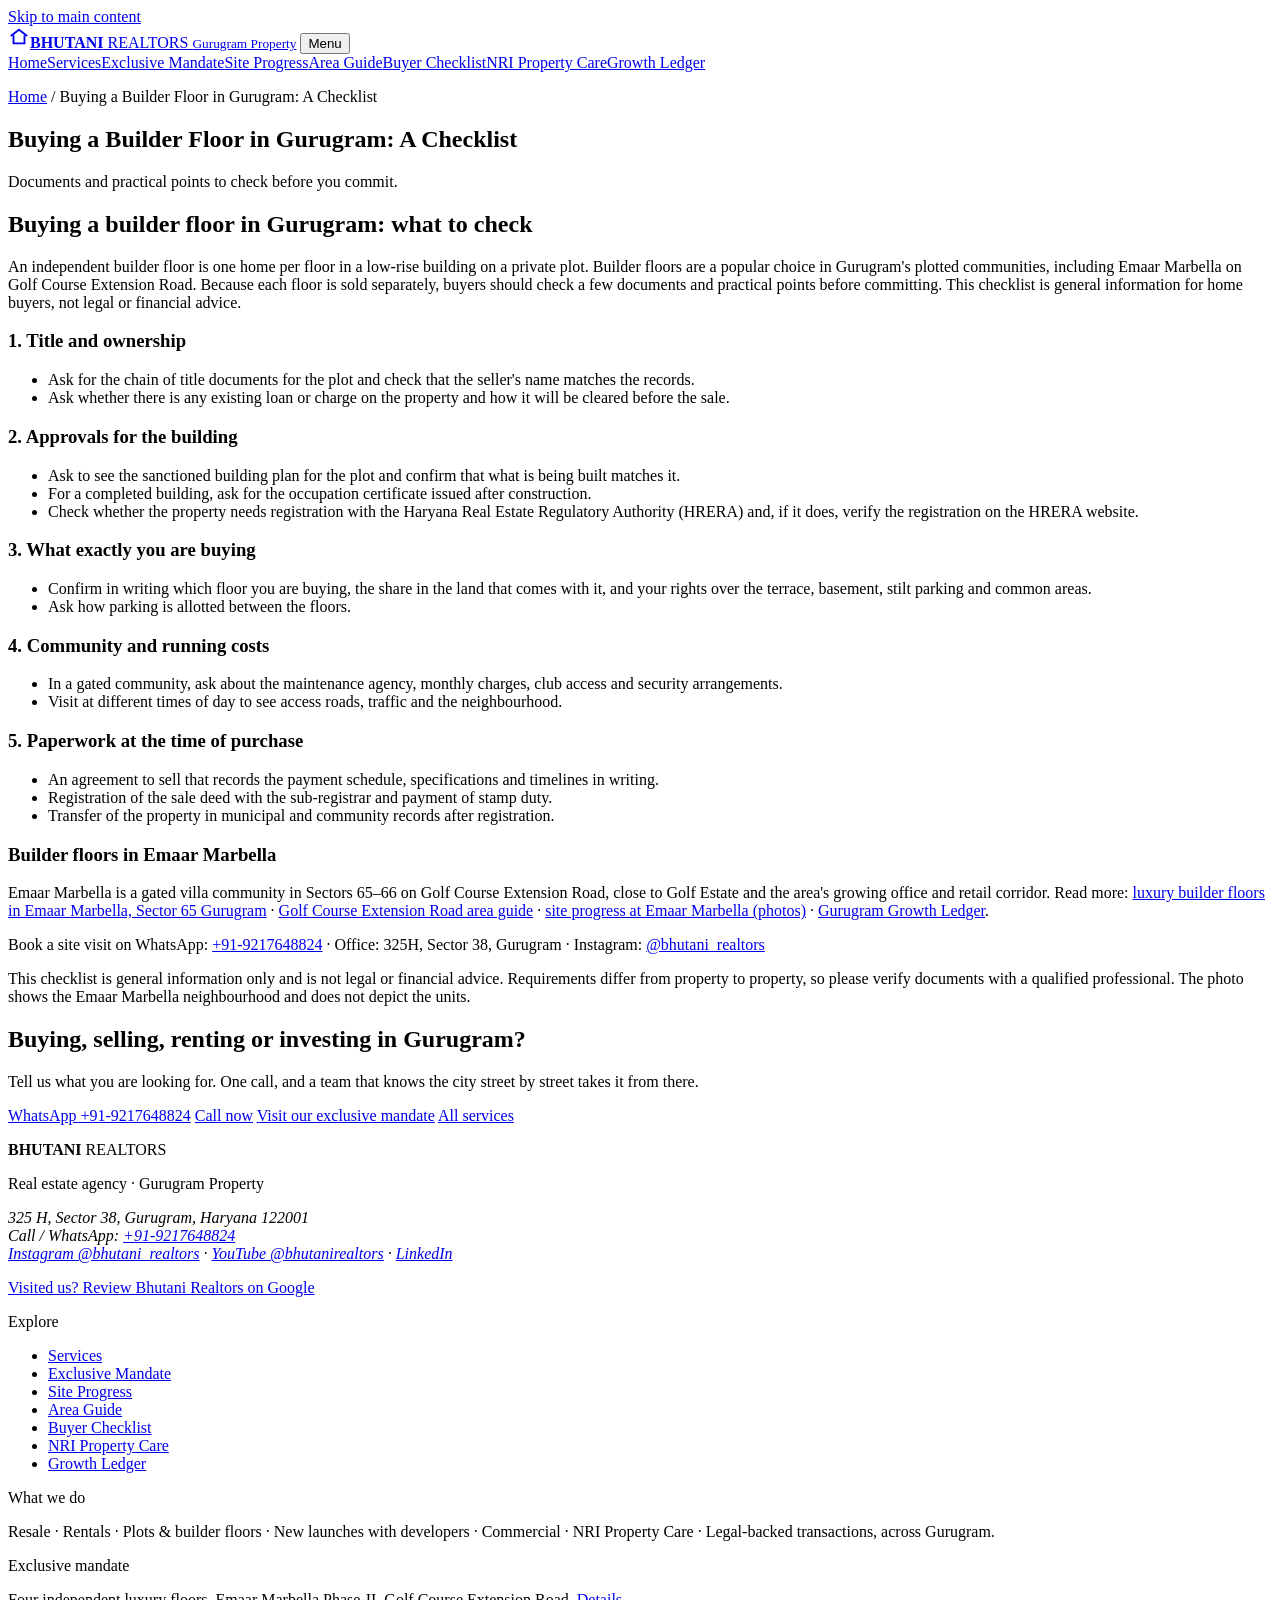
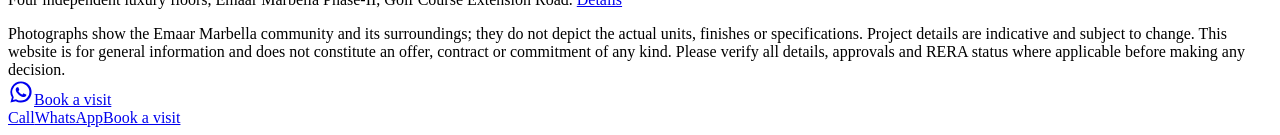
==== commit dd2250dc: "Brand as Bhutani Realtors | Gurugram Property (real estate agency) across header, footer, schema" ====
--- a/docs/builder-floor-buying-checklist-gurugram/index.html
+++ b/docs/builder-floor-buying-checklist-gurugram/index.html
@@ -9,7 +9,7 @@
 <meta name="robots" content="index, follow, max-image-preview:large">
 <meta name="theme-color" content="#14213d">
 <meta property="og:type" content="article">
-<meta property="og:site_name" content="Bhutani Realtors">
+<meta property="og:site_name" content="Bhutani Realtors | Gurugram Property">
 <meta property="og:title" content="Buying a Builder Floor in Gurugram: Checklist | Bhutani Realtors">
 <meta property="og:description" content="What to check before buying a builder floor in Gurugram: title, sanctioned plan, occupation certificate, HRERA, land share, parking, maintenance and sale paperwork.">
 <meta property="og:url" content="https://www.bhutanirealtors.in/builder-floor-buying-checklist-gurugram/">
@@ -158,7 +158,7 @@
 <a class="skip" href="#main">Skip to main content</a>
 <header class="site">
   <div class="wrap bar">
-    <a class="brand" href="/" aria-label="Bhutani Realtors home"><span class="mark" aria-hidden="true"><svg viewBox="0 0 24 24" width="22" height="22"><path d="M3 11 12 4l9 7" fill="none" stroke="currentColor" stroke-width="2"/><path d="M6 10v9h12v-9" fill="none" stroke="currentColor" stroke-width="2"/></svg></span><span class="bn"><b>BHUTANI</b> REALTORS</span></a>
+    <a class="brand" href="/" aria-label="Bhutani Realtors home"><span class="mark" aria-hidden="true"><svg viewBox="0 0 24 24" width="22" height="22"><path d="M3 11 12 4l9 7" fill="none" stroke="currentColor" stroke-width="2"/><path d="M6 10v9h12v-9" fill="none" stroke="currentColor" stroke-width="2"/></svg></span><span class="bn"><b>BHUTANI</b> REALTORS <small class="tag">Gurugram Property</small></span></a>
     <button class="menu" aria-expanded="false" aria-controls="nav" onclick="var n=document.getElementById('nav');var o=n.classList.toggle('open');this.setAttribute('aria-expanded',o)">Menu</button>
     <nav id="nav" aria-label="Main"><a href="/">Home</a><a href="/real-estate-services-gurugram/">Services</a><a href="/emaar-marbella-builder-floors-gurugram/">Exclusive Mandate</a><a href="/emaar-marbella-builder-floors-construction-progress/">Site Progress</a><a href="/golf-course-extension-road-gurugram-guide/">Area Guide</a><a href="/builder-floor-buying-checklist-gurugram/" aria-current=page>Buyer Checklist</a><a href="/nri-property-management-gurugram/">NRI Property Care</a><a href="/gurugram-growth-ledger/">Growth Ledger</a></nav>
   </div>
@@ -214,7 +214,7 @@
 <footer class="site">
   <div class="wrap cols">
     <div>
-      <p class="fbrand"><b>BHUTANI</b> REALTORS</p>
+      <p class="fbrand"><b>BHUTANI</b> REALTORS</p><p class="ftag">Real estate agency · Gurugram Property</p>
       <address>325 H, Sector 38, Gurugram, Haryana 122001<br>
       Call / WhatsApp: <a href="https://wa.me/919217648824">+91-9217648824</a><br>
       <a href="https://www.instagram.com/bhutani_realtors/">Instagram @bhutani_realtors</a> · <a href="https://www.youtube.com/@bhutanirealtors">YouTube @bhutanirealtors</a> · <a href="https://www.linkedin.com/company/bhutani-realtors">LinkedIn</a></address>
